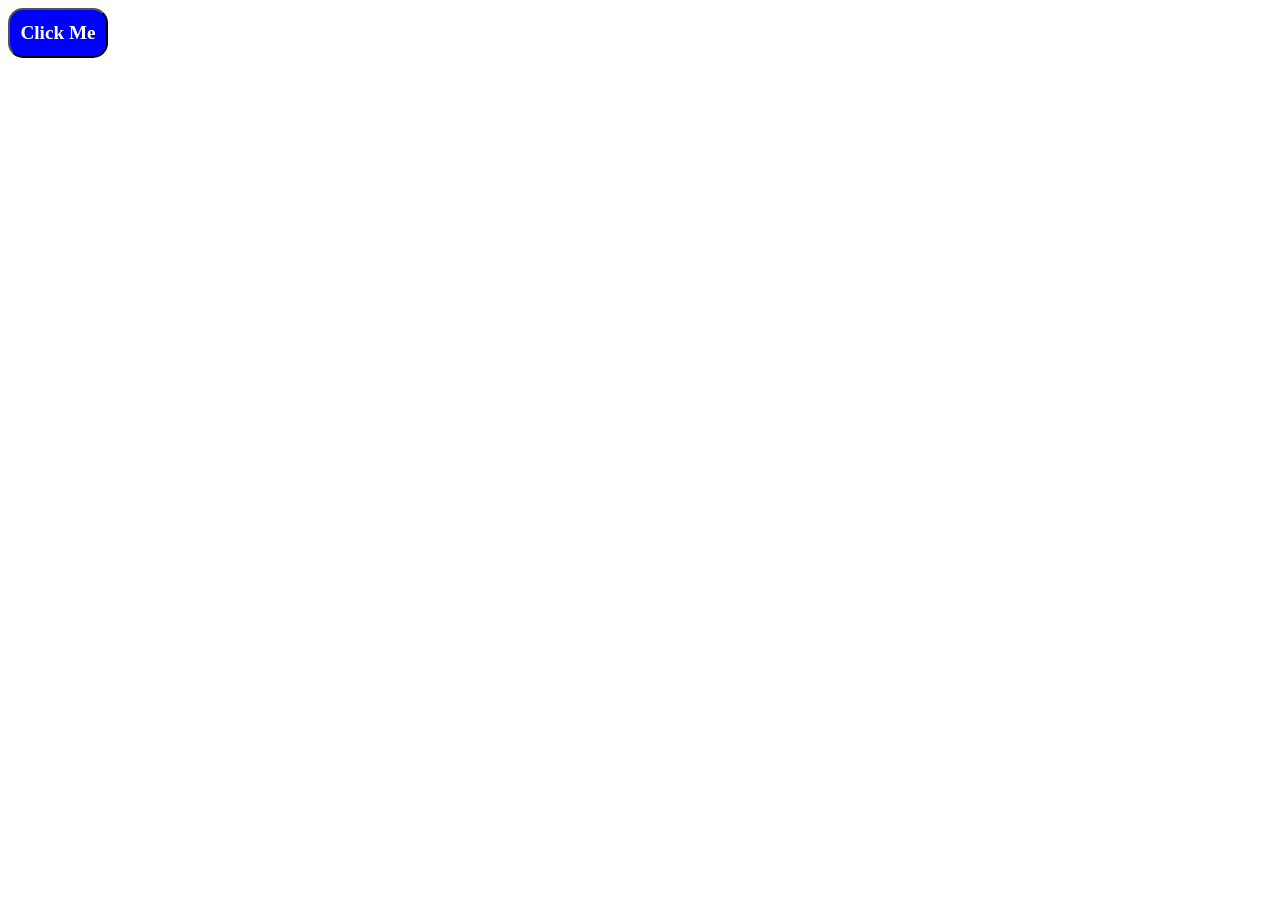
==== day-idk/index.html @ 8ab49a90 "feat: initialize project with basic button element, styles, and click event handler" ====
<!DOCTYPE html>

<html lang="en">

<head>
    <meta charset="UTF-8">
    <meta name="viewport" content="width=device-width, initial-scale=1.0">
    <title>BASICS OF JAVASCRIPT</title>
    <link rel="stylesheet" href="style.css">
</head>

<body>
    <div class="container">
        <button id="mybutton" class="button" type="button" onclick="Hi()">Click Me</button>
    </div>
    <script src="script.js"></script>
</body>

</html>
---- day-idk/style.css ----
.button {
    width: 100px;
    height: 50px;
    background-color: blue;
    color: white;
    border-radius: 15px;
    font-weight: bold;
    font-size: larger;
    font-family: Cambria, Cochin, Georgia, Times, 'Times New Roman', serif;

}



.container {
    display: flex;
}
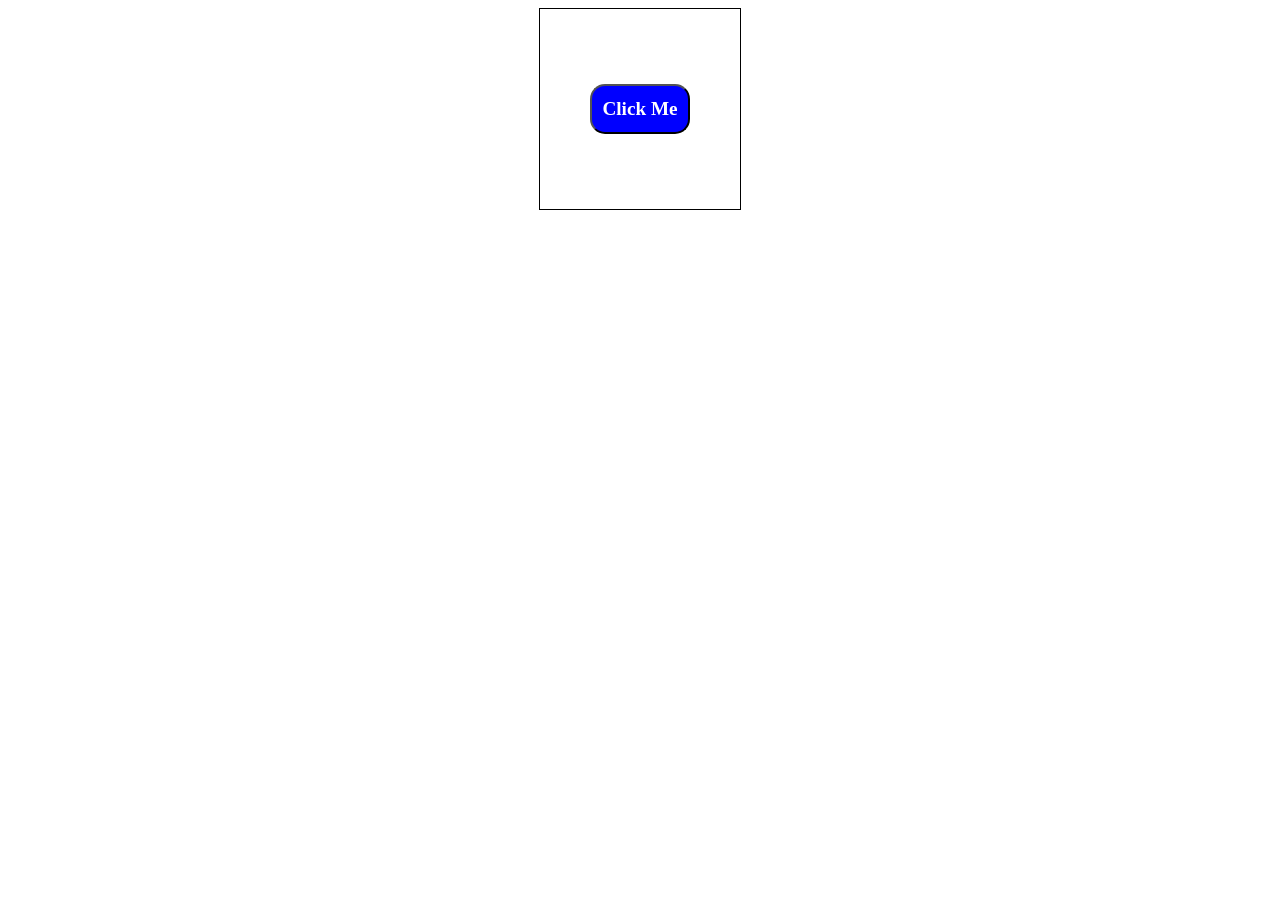
==== commit ef45dfe8: "feat: initialize project with basic structure and button color-toggle functionality" ====
--- a/day-idk/index.html
+++ b/day-idk/index.html
@@ -1,19 +1,22 @@
 <!DOCTYPE html>
-
 <html lang="en">
-
 <head>
     <meta charset="UTF-8">
     <meta name="viewport" content="width=device-width, initial-scale=1.0">
     <title>BASICS OF JAVASCRIPT</title>
     <link rel="stylesheet" href="style.css">
 </head>
-
 <body>
     <div class="container">
-        <button id="mybutton" class="button" type="button" onclick="Hi()">Click Me</button>
+            <button id="mybutton" class="button" type="button">Click Me</button>
     </div>
+    <!-- <script>
+        let button = document.getElementById("mybutton");
+        button.onclick = function(){
+            alert("Hi, i'm button and I got clicked!!");
+        }
+        console.log("Hi, i'm Pulkit, we are going to deploy a website today")
+    </script> -->
     <script src="script.js"></script>
 </body>
-
 </html>
--- a/day-idk/style.css
+++ b/day-idk/style.css
@@ -1,4 +1,4 @@
-.button {
+.button{
     width: 100px;
     height: 50px;
     background-color: blue;
@@ -6,12 +6,16 @@
     border-radius: 15px;
     font-weight: bold;
     font-size: larger;
+    cursor: pointer;
     font-family: Cambria, Cochin, Georgia, Times, 'Times New Roman', serif;
-
 }
 
-
-
-.container {
+.container{
     display: flex;
+    justify-content: center;
+    align-items: center;
+    width: 200px;
+    height: 200px;
+    margin: auto;
+    border: 1px solid black;
 }
